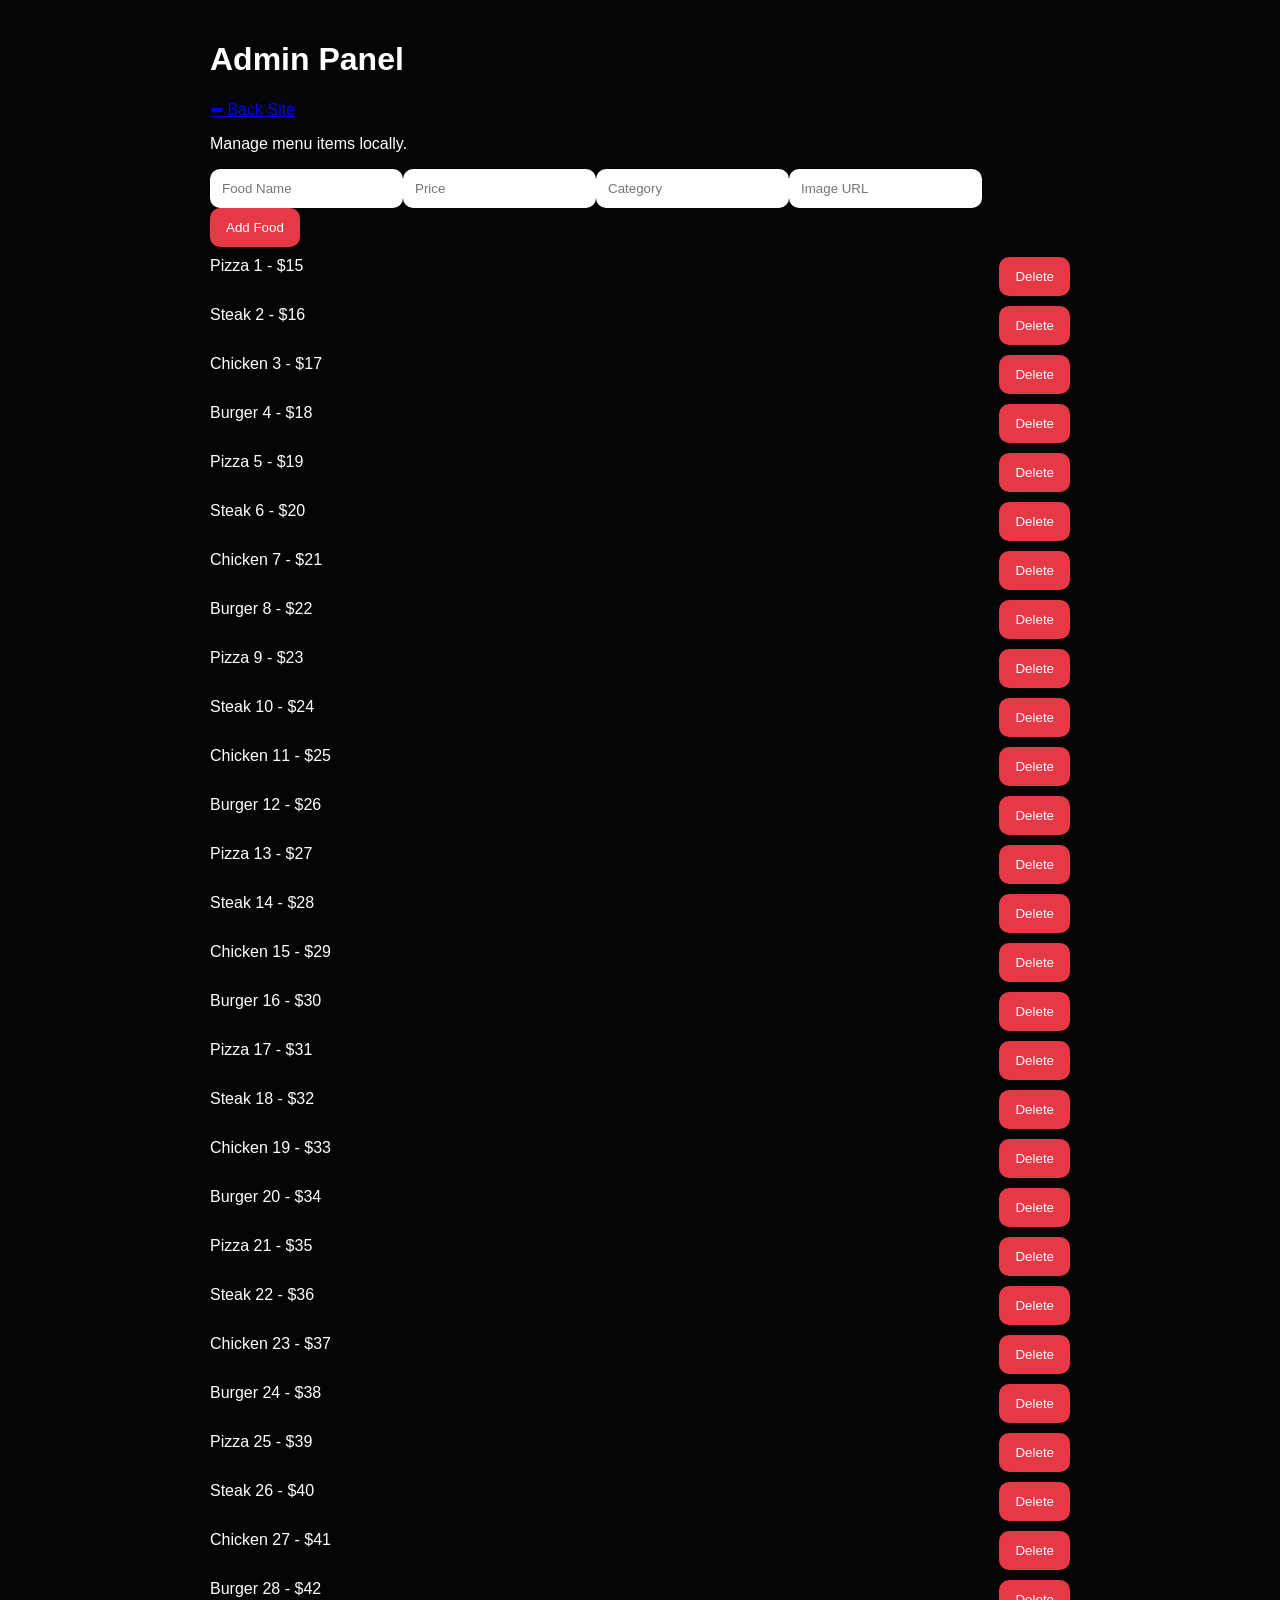
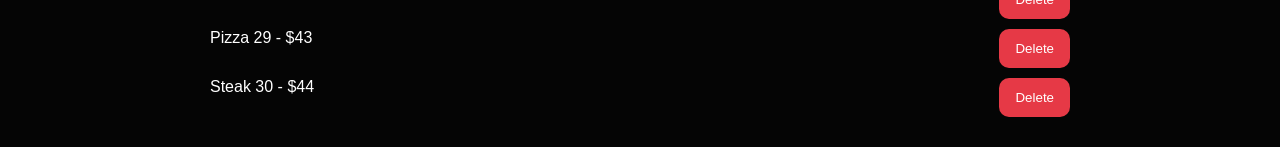
==== admin.html @ f3a8f522 "Create admin.html" ====
<!doctype html><html><head><meta charset='utf-8'><meta name='viewport' content='width=device-width,initial-scale=1'>
<link rel='stylesheet' href='style.css'><title>Admin</title></head><body>
<div class='detail'><h1>Admin Panel</h1><a href='index.html'>⬅ Back Site</a>
<p>Manage menu items locally.</p>
<input id='n' placeholder='Food Name'><input id='p' placeholder='Price'><input id='c' placeholder='Category'><input id='i' placeholder='Image URL'>
<button onclick='addFood()'>Add Food</button><div id='rows'></div></div>
<script src='foods.js'></script>
<script>
function save(){localStorage.foods=JSON.stringify(foods)}
function draw(){rows.innerHTML=foods.map((f,x)=>`<div class=row><div>${f.name} - $${f.price}</div><button onclick="delFood(${x})">Delete</button></div>`).join('')}
function addFood(){foods.push({id:Date.now(),name:n.value,cat:c.value||'New',price:+p.value||10,img:i.value||foods[0].img,desc:'New item'});save();draw()}
function delFood(x){foods.splice(x,1);save();draw()}
draw()
</script></body></html>
---- style.css ----
*{box-sizing:border-box}body{margin:0;background:#050505;color:#fff;font-family:Arial}img{max-width:100%}.top{display:flex;gap:10px;flex-wrap:wrap;padding:14px;background:#111;position:sticky;top:0}.logo{font-size:28px;font-weight:800;color:#e63946}input,select{padding:12px;border:none;border-radius:10px}button{padding:12px 16px;border:none;border-radius:10px;background:#e63946;color:#fff;cursor:pointer}nav{display:flex;gap:8px;overflow:auto;padding:10px;background:#0d0d0d}#app{padding:20px;display:grid;grid-template-columns:repeat(auto-fit,minmax(250px,1fr));gap:18px}.card{background:#111;border-radius:16px;overflow:hidden}.card img{width:100%;height:210px;object-fit:cover}.pad{padding:14px}.hide{display:none}#cart{position:fixed;right:0;top:0;width:380px;max-width:100%;height:100%;background:#111;padding:16px;overflow:auto}.detail{max-width:900px;margin:auto;padding:20px}.detail img{width:100%;max-height:420px;object-fit:cover;border-radius:12px}.row{display:flex;justify-content:space-between;gap:8px;margin:10px 0}.flash{animation:pop .4s}@keyframes pop{0%{transform:scale(1)}50%{transform:scale(1.15)}100%{transform:scale(1)}}@media(max-width:600px){#app{grid-template-columns:1fr}.logo{font-size:22px}}
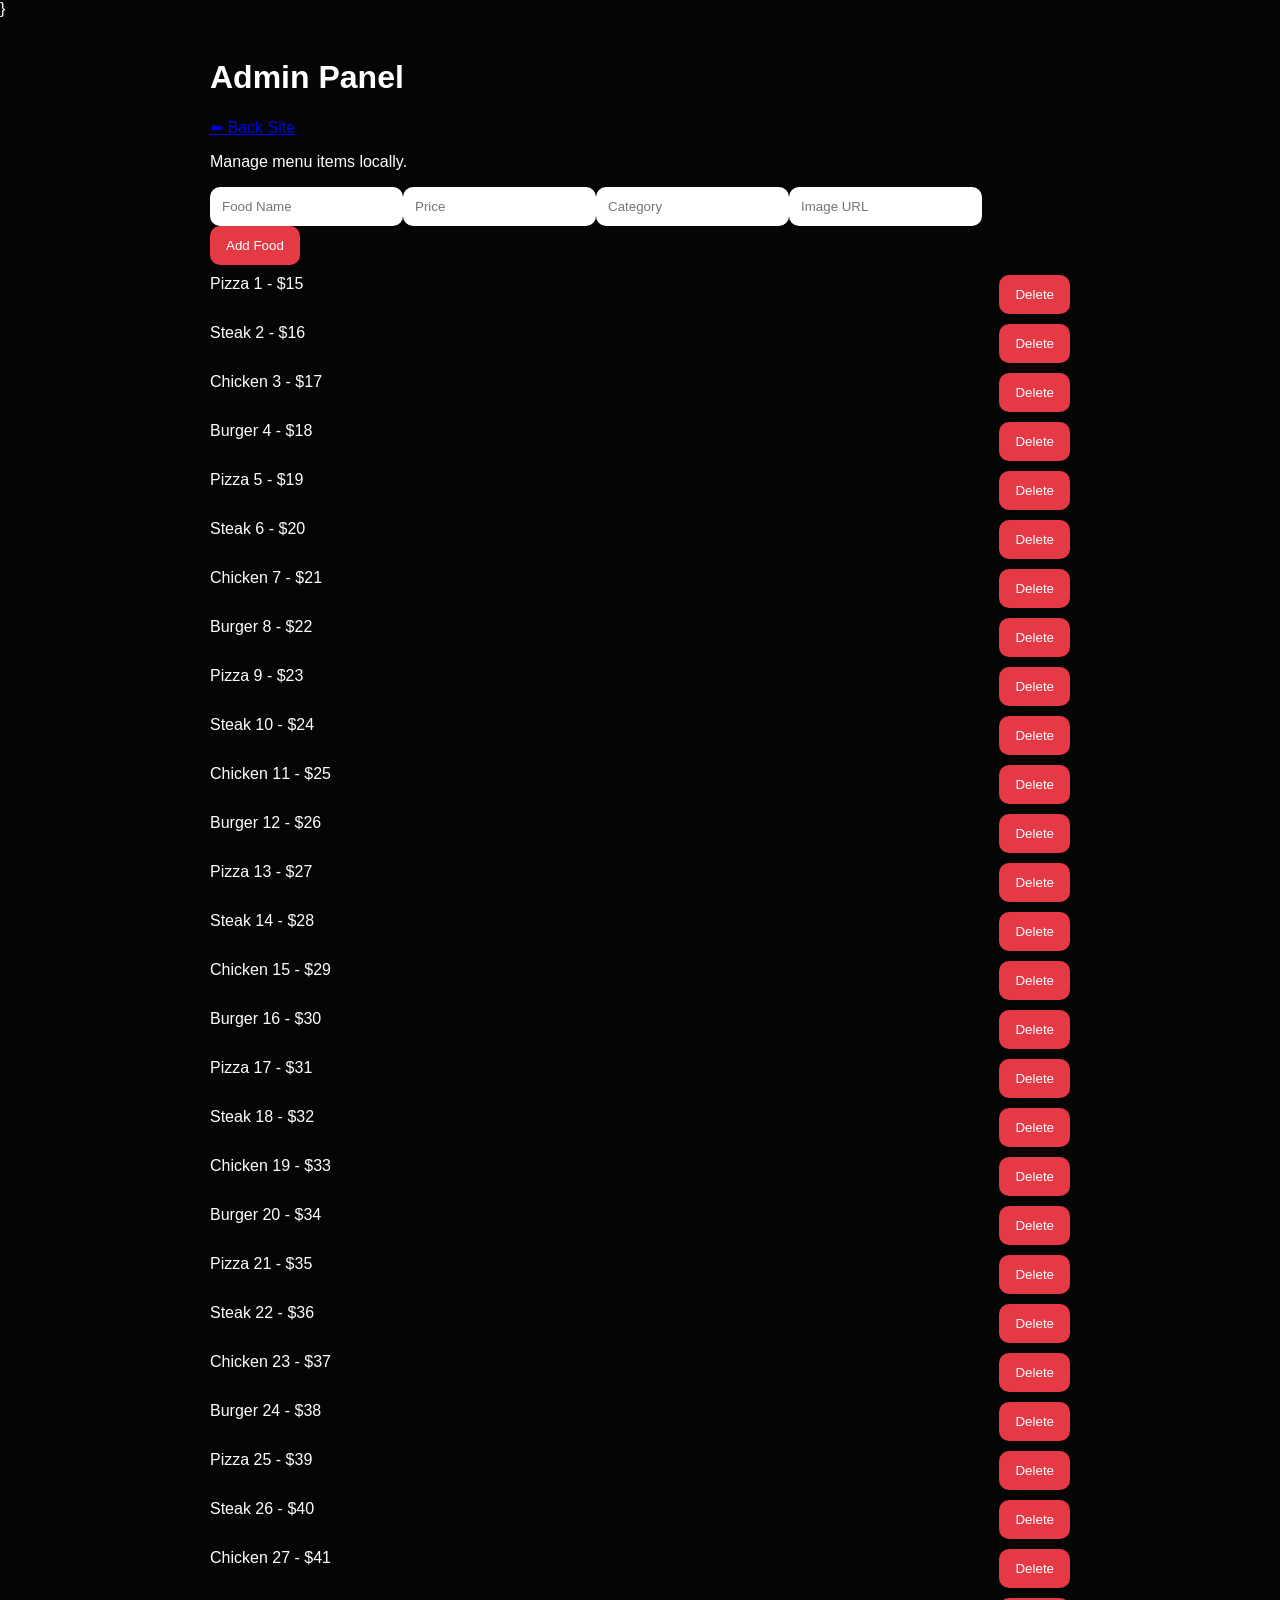
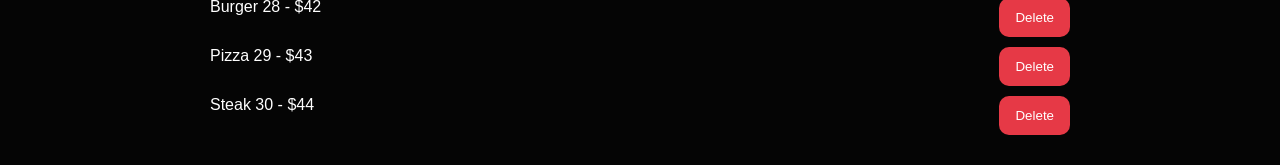
==== commit 14c2feeb: "Update admin.html" ====
--- a/admin.html
+++ b/admin.html
@@ -1,3 +1,6 @@
+
+}
+</script>
 <!doctype html><html><head><meta charset='utf-8'><meta name='viewport' content='width=device-width,initial-scale=1'>
 <link rel='stylesheet' href='style.css'><title>Admin</title></head><body>
 <div class='detail'><h1>Admin Panel</h1><a href='index.html'>⬅ Back Site</a>
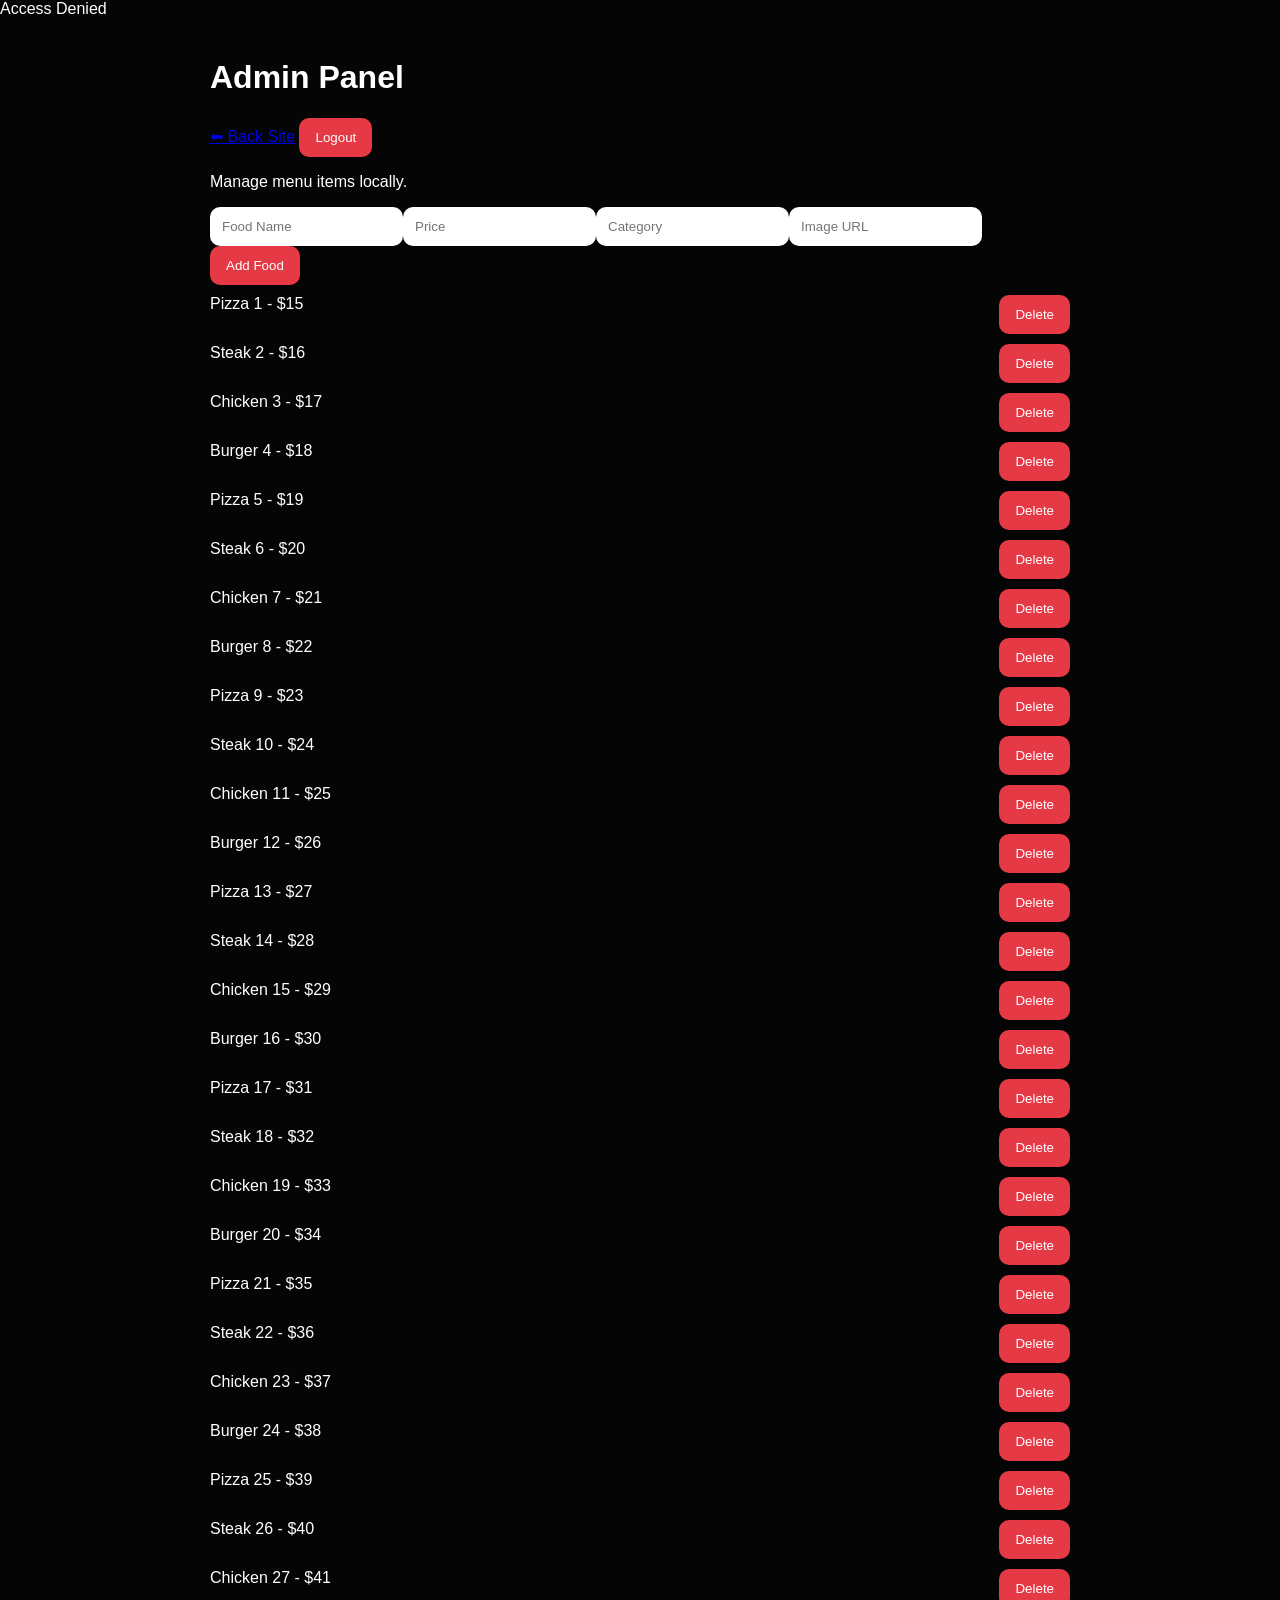
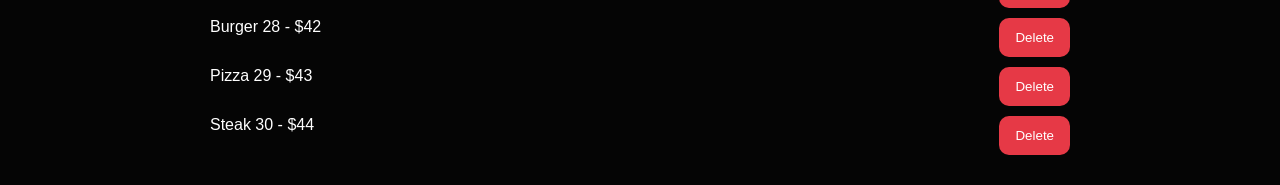
==== commit 6497e8fb: "Update admin.html" ====
--- a/admin.html
+++ b/admin.html
@@ -1,16 +1,15 @@
-
-}
-</script>
 <!doctype html><html><head><meta charset='utf-8'><meta name='viewport' content='width=device-width,initial-scale=1'>
 <link rel='stylesheet' href='style.css'><title>Admin</title></head><body>
-<div class='detail'><h1>Admin Panel</h1><a href='index.html'>⬅ Back Site</a>
+<script>if(prompt('Admin Password')!=='admin123'){document.write('Access Denied');throw new Error('denied')}</script>
+<div class='detail'><h1>Admin Panel</h1><a href='index.html'>⬅ Back Site</a> <button onclick="location.href='index.html'">Logout</button>
 <p>Manage menu items locally.</p>
 <input id='n' placeholder='Food Name'><input id='p' placeholder='Price'><input id='c' placeholder='Category'><input id='i' placeholder='Image URL'>
 <button onclick='addFood()'>Add Food</button><div id='rows'></div></div>
 <script src='foods.js'></script>
 <script>
+let data=JSON.parse(localStorage.getItem('foods')||'null'); if(data) foods.splice(0,foods.length,...data);
 function save(){localStorage.foods=JSON.stringify(foods)}
-function draw(){rows.innerHTML=foods.map((f,x)=>`<div class=row><div>${f.name} - $${f.price}</div><button onclick="delFood(${x})">Delete</button></div>`).join('')}
+function draw(){rows.innerHTML=foods.map((f,x)=>`<div class=row style='display:flex;justify-content:space-between;gap:10px;flex-wrap:wrap'><div>${f.name} - $${f.price}</div><button onclick="delFood(${x})">Delete</button></div>`).join('')}
 function addFood(){foods.push({id:Date.now(),name:n.value,cat:c.value||'New',price:+p.value||10,img:i.value||foods[0].img,desc:'New item'});save();draw()}
 function delFood(x){foods.splice(x,1);save();draw()}
 draw()
